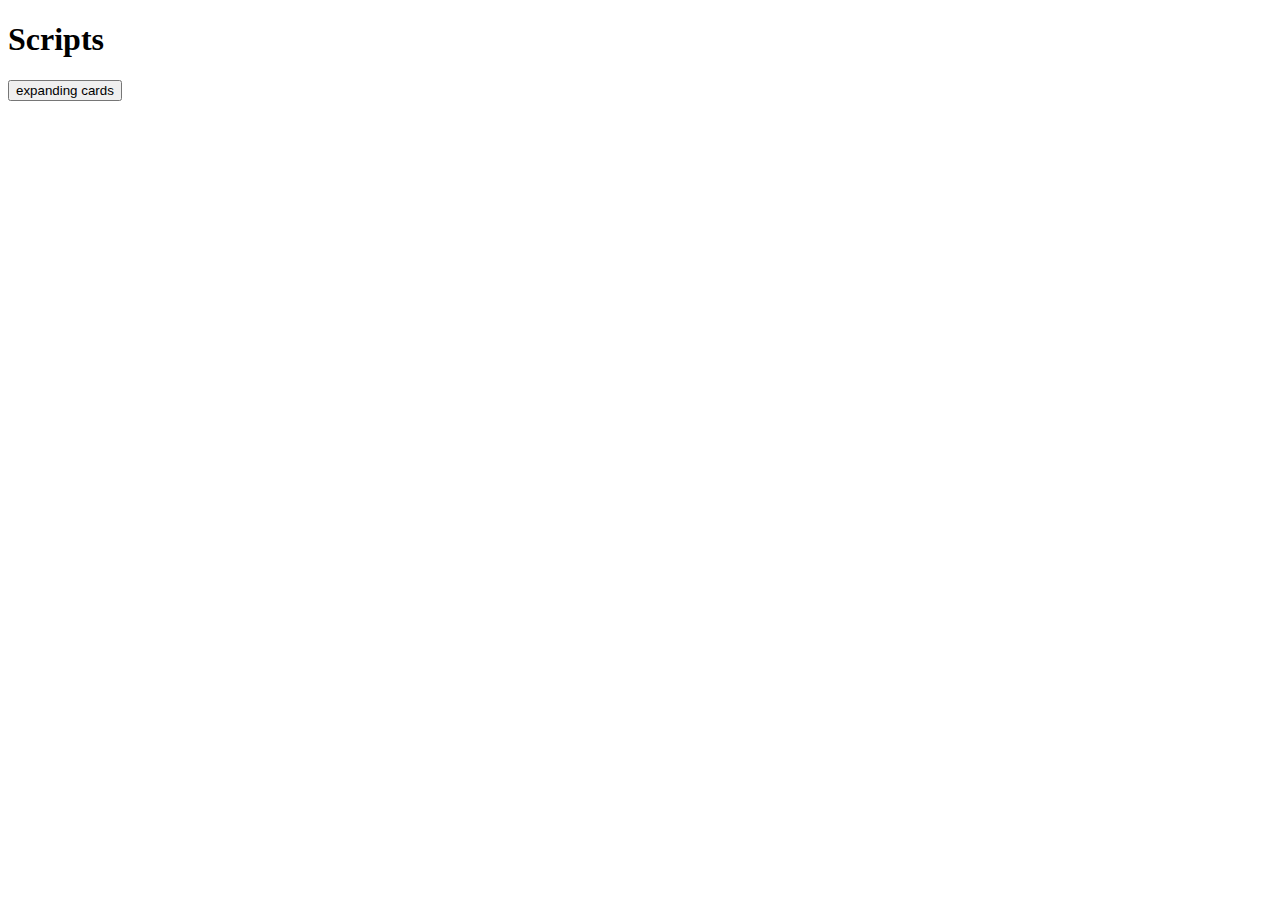
==== index.html @ 646c76d5 "added expandable cards" ====
<!DOCTYPE html>
<html lang="en">
    <head>
        <meta charset="UTF-8" />
        <meta name="viewport" content="width=device-width, initial-scale=1.0" />
        <link rel="stylesheeet" href="style.css" />
        <title>My Scripts</title>
    </head>
    <body>
        <h1>Scripts</h1>
        <a href="html/expandingCards.html"><input type="submit" value="expanding cards"></a>
    </body>
</html>
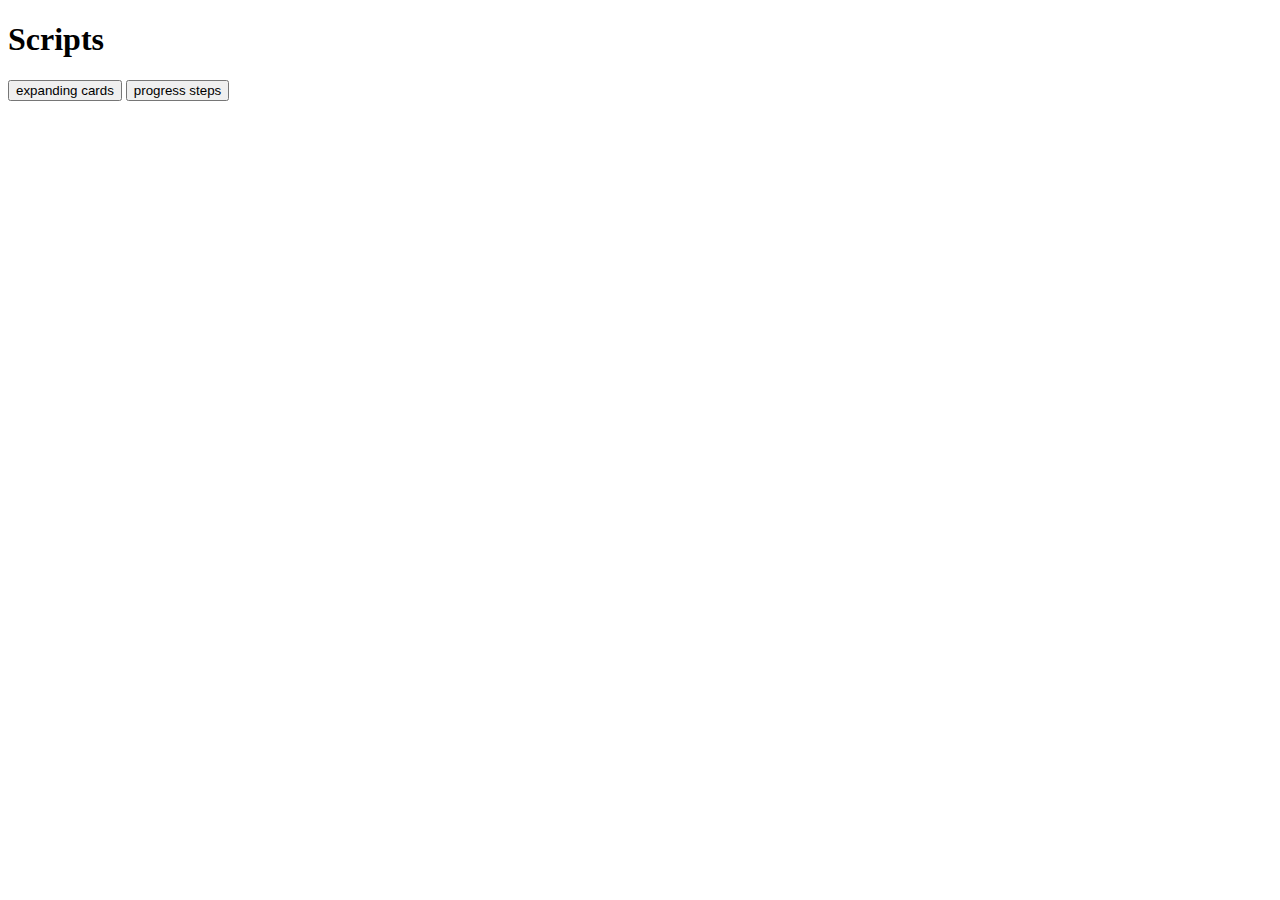
==== commit 7e317bf4: "added progress steps" ====
--- a/index.html
+++ b/index.html
@@ -9,5 +9,6 @@
     <body>
         <h1>Scripts</h1>
         <a href="html/expandingCards.html"><input type="submit" value="expanding cards"></a>
+        <a href="html/progressSteps.html"><input type="submit" value="progress steps"></a>
     </body>
 </html>